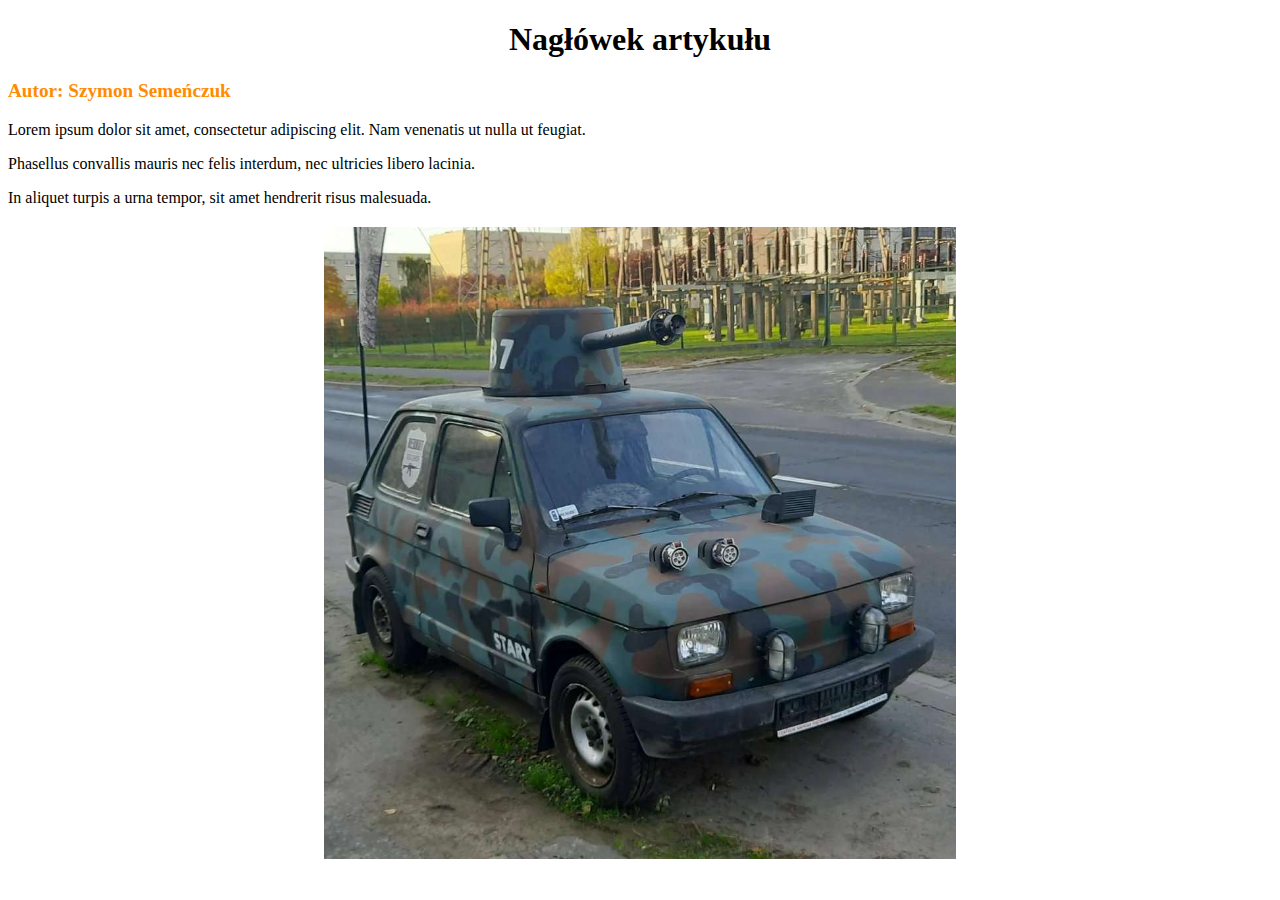
==== LAB_01/article.html @ c404a996 "lab01" ====
<!DOCTYPE html>
<html lang="pl">
  <head>
    <meta charset="UTF-8" />
    <meta name="viewport" content="width=device-width, initial-scale=1.0" />
    <title>Ćwiczenie 1: Artykuł</title>
    <style>
      h1 {
        text-align: center;
      }
      .autor {
        color: darkorange;
        font-weight: bold;
        font-size: 1.2em;
      }
      img {
        display: block;
        margin: 20px auto;
        width: 50%;
      }
    </style>
  </head>
  <body>
    <h1>Nagłówek artykułu</h1>
    <p class="autor">Autor: Szymon Semeńczuk</p>
    <p>
      Lorem ipsum dolor sit amet, consectetur adipiscing elit. Nam venenatis ut
      nulla ut feugiat.
    </p>
    <p>
      Phasellus convallis mauris nec felis interdum, nec ultricies libero
      lacinia.
    </p>
    <p>In aliquet turpis a urna tempor, sit amet hendrerit risus malesuada.</p>
    <img src="IMG_20230216_214822.png" alt="Przykładowy obrazek" />
  </body>
</html>
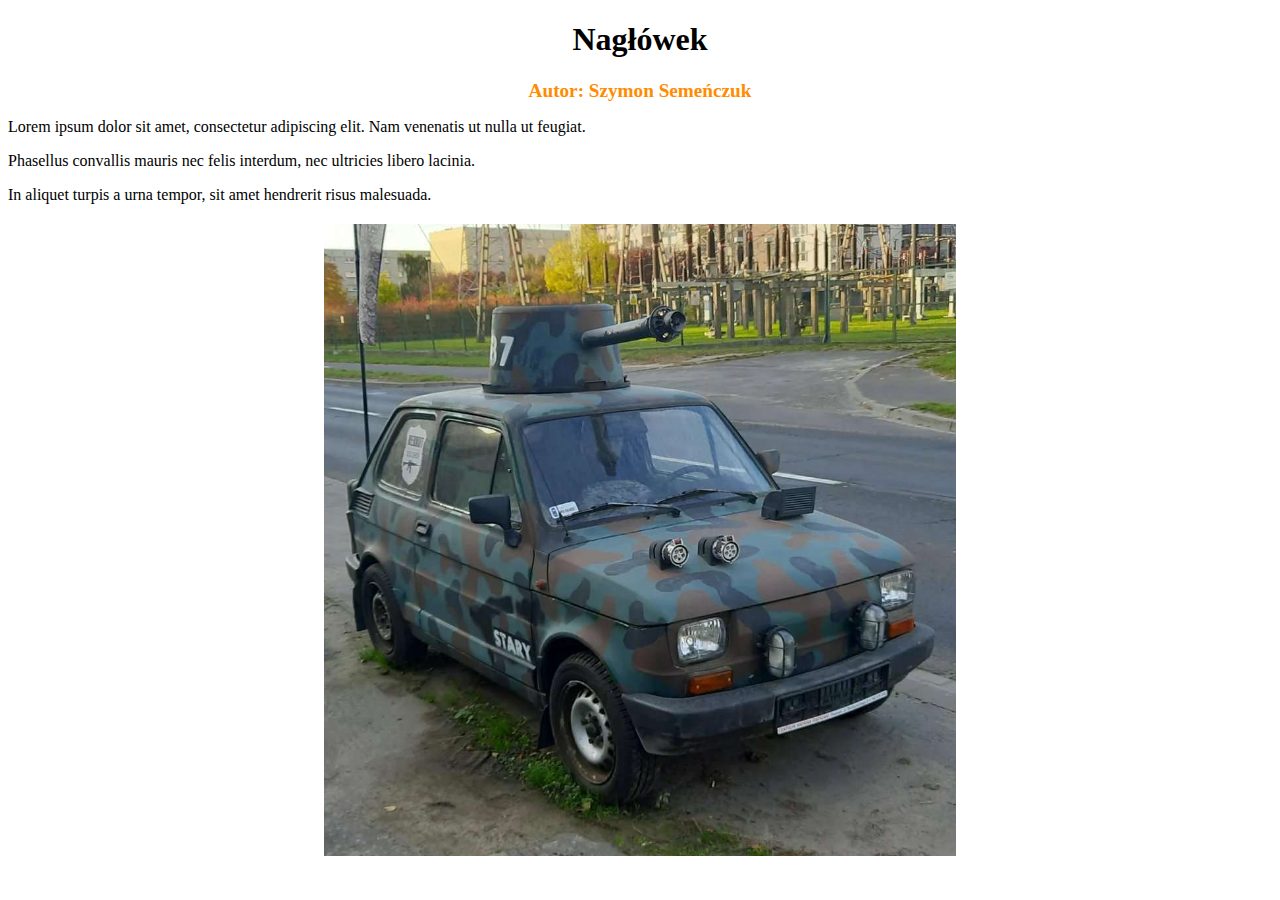
==== commit 6864116a: "." ====
--- a/LAB_01/article.html
+++ b/LAB_01/article.html
@@ -6,6 +6,9 @@
     <title>Ćwiczenie 1: Artykuł</title>
     <style>
       h1 {
+        text-align: center;
+      }
+      h2 {
         text-align: center;
       }
       .autor {
@@ -21,8 +24,8 @@
     </style>
   </head>
   <body>
-    <h1>Nagłówek artykułu</h1>
-    <p class="autor">Autor: Szymon Semeńczuk</p>
+    <h1>Nagłówek</h1>
+    <h2 class="autor">Autor: Szymon Semeńczuk</h2>
     <p>
       Lorem ipsum dolor sit amet, consectetur adipiscing elit. Nam venenatis ut
       nulla ut feugiat.
@@ -32,6 +35,6 @@
       lacinia.
     </p>
     <p>In aliquet turpis a urna tempor, sit amet hendrerit risus malesuada.</p>
-    <img src="IMG_20230216_214822.png" alt="Przykładowy obrazek" />
+    <img src="IMG_20230216_214822.png" />
   </body>
 </html>
